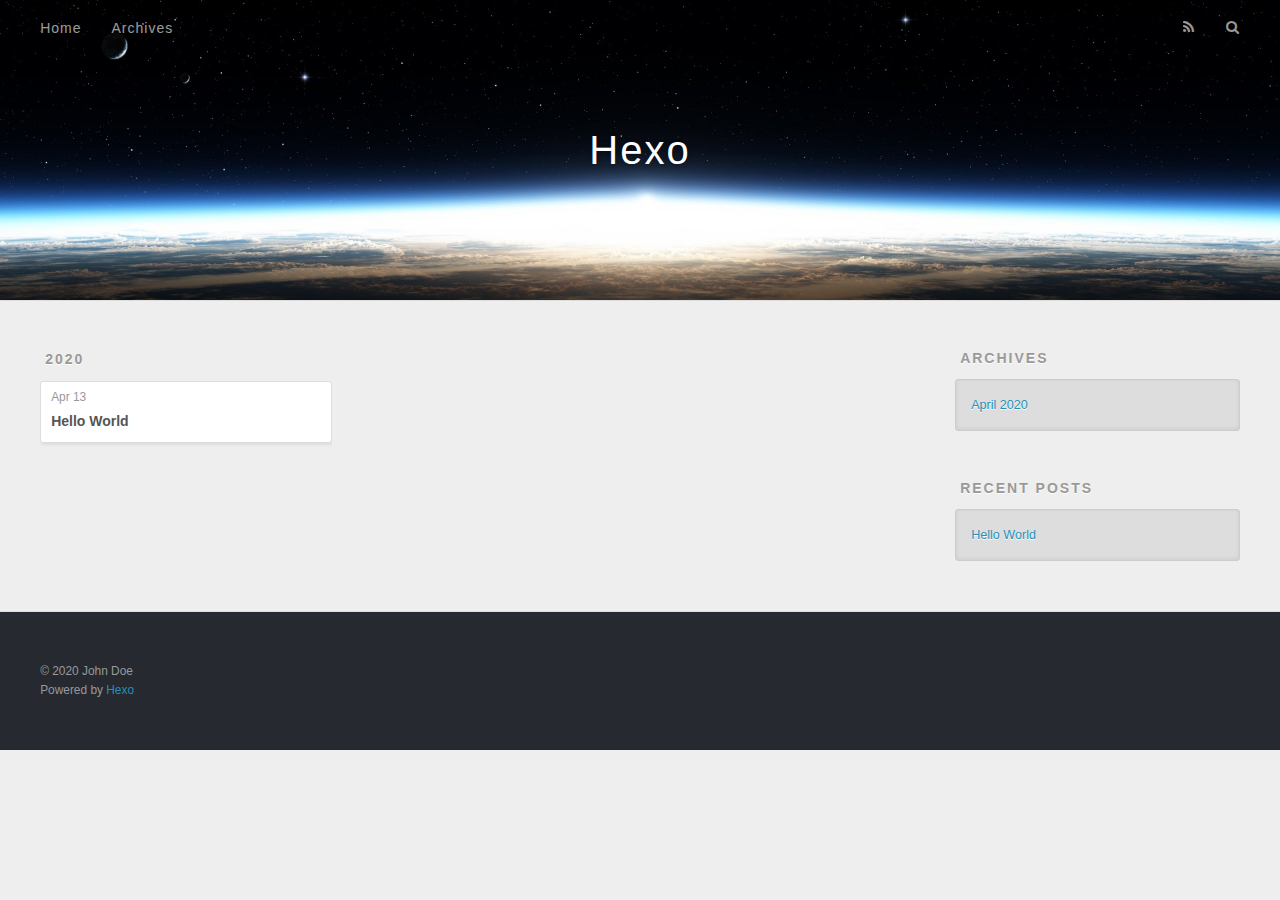
==== archives/2020/index.html @ 4d11ffd5 "Site updated: 2020-04-13 09:52:58" ====
<!DOCTYPE html>
<html>
<head>
  <meta charset="utf-8">
  

  
  <title>Archives: 2020 | Hexo</title>
  <meta name="viewport" content="width=device-width, initial-scale=1, maximum-scale=1">
  <meta property="og:type" content="website">
<meta property="og:title" content="Hexo">
<meta property="og:url" content="http://yoursite.com/archives/2020/index.html">
<meta property="og:site_name" content="Hexo">
<meta property="og:locale" content="en_US">
<meta property="article:author" content="John Doe">
<meta name="twitter:card" content="summary">
  
    <link rel="alternate" href="/atom.xml" title="Hexo" type="application/atom+xml">
  
  
    <link rel="icon" href="/favicon.png">
  
  
    <link href="//fonts.googleapis.com/css?family=Source+Code+Pro" rel="stylesheet" type="text/css">
  
  
<link rel="stylesheet" href="/css/style.css">

<meta name="generator" content="Hexo 4.2.0"></head>

<body>
  <div id="container">
    <div id="wrap">
      <header id="header">
  <div id="banner"></div>
  <div id="header-outer" class="outer">
    <div id="header-title" class="inner">
      <h1 id="logo-wrap">
        <a href="/" id="logo">Hexo</a>
      </h1>
      
    </div>
    <div id="header-inner" class="inner">
      <nav id="main-nav">
        <a id="main-nav-toggle" class="nav-icon"></a>
        
          <a class="main-nav-link" href="/">Home</a>
        
          <a class="main-nav-link" href="/archives">Archives</a>
        
      </nav>
      <nav id="sub-nav">
        
          <a id="nav-rss-link" class="nav-icon" href="/atom.xml" title="RSS Feed"></a>
        
        <a id="nav-search-btn" class="nav-icon" title="Search"></a>
      </nav>
      <div id="search-form-wrap">
        <form action="//google.com/search" method="get" accept-charset="UTF-8" class="search-form"><input type="search" name="q" class="search-form-input" placeholder="Search"><button type="submit" class="search-form-submit">&#xF002;</button><input type="hidden" name="sitesearch" value="http://yoursite.com"></form>
      </div>
    </div>
  </div>
</header>
      <div class="outer">
        <section id="main">
  
  
    
    
      
      
      <section class="archives-wrap">
        <div class="archive-year-wrap">
          <a href="/archives/2020" class="archive-year">2020</a>
        </div>
        <div class="archives">
    
    <article class="archive-article archive-type-post">
  <div class="archive-article-inner">
    <header class="archive-article-header">
      <a href="/2020/04/13/hello-world/" class="archive-article-date">
  <time datetime="2020-04-13T01:38:22.781Z" itemprop="datePublished">Apr 13</time>
</a>
      
  
    <h1 itemprop="name">
      <a class="archive-article-title" href="/2020/04/13/hello-world/">Hello World</a>
    </h1>
  

    </header>
  </div>
</article>
  
  
    </div></section>
  


</section>
        
          <aside id="sidebar">
  
    

  
    

  
    
  
    
  <div class="widget-wrap">
    <h3 class="widget-title">Archives</h3>
    <div class="widget">
      <ul class="archive-list"><li class="archive-list-item"><a class="archive-list-link" href="/archives/2020/04/">April 2020</a></li></ul>
    </div>
  </div>


  
    
  <div class="widget-wrap">
    <h3 class="widget-title">Recent Posts</h3>
    <div class="widget">
      <ul>
        
          <li>
            <a href="/2020/04/13/hello-world/">Hello World</a>
          </li>
        
      </ul>
    </div>
  </div>

  
</aside>
        
      </div>
      <footer id="footer">
  
  <div class="outer">
    <div id="footer-info" class="inner">
      &copy; 2020 John Doe<br>
      Powered by <a href="http://hexo.io/" target="_blank">Hexo</a>
    </div>
  </div>
</footer>
    </div>
    <nav id="mobile-nav">
  
    <a href="/" class="mobile-nav-link">Home</a>
  
    <a href="/archives" class="mobile-nav-link">Archives</a>
  
</nav>
    

<script src="//ajax.googleapis.com/ajax/libs/jquery/2.0.3/jquery.min.js"></script>


  
<link rel="stylesheet" href="/fancybox/jquery.fancybox.css">

  
<script src="/fancybox/jquery.fancybox.pack.js"></script>




<script src="/js/script.js"></script>




  </div>
</body>
</html>
---- css/style.css ----
body {
  width: 100%;
}
body:before,
body:after {
  content: "";
  display: table;
}
body:after {
  clear: both;
}
html,
body,
div,
span,
applet,
object,
iframe,
h1,
h2,
h3,
h4,
h5,
h6,
p,
blockquote,
pre,
a,
abbr,
acronym,
address,
big,
cite,
code,
del,
dfn,
em,
img,
ins,
kbd,
q,
s,
samp,
small,
strike,
strong,
sub,
sup,
tt,
var,
dl,
dt,
dd,
ol,
ul,
li,
fieldset,
form,
label,
legend,
table,
caption,
tbody,
tfoot,
thead,
tr,
th,
td {
  margin: 0;
  padding: 0;
  border: 0;
  outline: 0;
  font-weight: inherit;
  font-style: inherit;
  font-family: inherit;
  font-size: 100%;
  vertical-align: baseline;
}
body {
  line-height: 1;
  color: #000;
  background: #fff;
}
ol,
ul {
  list-style: none;
}
table {
  border-collapse: separate;
  border-spacing: 0;
  vertical-align: middle;
}
caption,
th,
td {
  text-align: left;
  font-weight: normal;
  vertical-align: middle;
}
a img {
  border: none;
}
input,
button {
  margin: 0;
  padding: 0;
}
input::-moz-focus-inner,
button::-moz-focus-inner {
  border: 0;
  padding: 0;
}
@font-face {
  font-family: FontAwesome;
  font-style: normal;
  font-weight: normal;
  src: url("fonts/fontawesome-webfont.eot?v=#4.0.3");
  src: url("fonts/fontawesome-webfont.eot?#iefix&v=#4.0.3") format("embedded-opentype"), url("fonts/fontawesome-webfont.woff?v=#4.0.3") format("woff"), url("fonts/fontawesome-webfont.ttf?v=#4.0.3") format("truetype"), url("fonts/fontawesome-webfont.svg#fontawesomeregular?v=#4.0.3") format("svg");
}
html,
body,
#container {
  height: 100%;
}
body {
  background: #eee;
  font: 14px -apple-system, BlinkMacSystemFont, "Segoe UI", "Roboto", "Oxygen", "Ubuntu", "Cantarell", "Fira Sans", "Droid Sans", "Helvetica Neue", sans-serif;
  -webkit-text-size-adjust: 100%;
}
.outer {
  max-width: 1220px;
  margin: 0 auto;
  padding: 0 20px;
}
.outer:before,
.outer:after {
  content: "";
  display: table;
}
.outer:after {
  clear: both;
}
.inner {
  display: inline;
  float: left;
  width: 98.33333333333333%;
  margin: 0 0.833333333333333%;
}
.left,
.alignleft {
  float: left;
}
.right,
.alignright {
  float: right;
}
.clear {
  clear: both;
}
#container {
  position: relative;
}
.mobile-nav-on {
  overflow: hidden;
}
#wrap {
  height: 100%;
  width: 100%;
  position: absolute;
  top: 0;
  left: 0;
  -webkit-transition: 0.2s ease-out;
  -moz-transition: 0.2s ease-out;
  -ms-transition: 0.2s ease-out;
  transition: 0.2s ease-out;
  z-index: 1;
  background: #eee;
}
.mobile-nav-on #wrap {
  left: 280px;
}
@media screen and (min-width: 768px) {
  #main {
    display: inline;
    float: left;
    width: 73.33333333333333%;
    margin: 0 0.833333333333333%;
  }
}
.article-date,
.article-category-link,
.archive-year,
.widget-title {
  text-decoration: none;
  text-transform: uppercase;
  letter-spacing: 2px;
  color: #999;
  margin-bottom: 1em;
  margin-left: 5px;
  line-height: 1em;
  text-shadow: 0 1px #fff;
  font-weight: bold;
}
.article-inner,
.archive-article-inner {
  background: #fff;
  -webkit-box-shadow: 1px 2px 3px #ddd;
  box-shadow: 1px 2px 3px #ddd;
  border: 1px solid #ddd;
  border-radius: 3px;
}
.article-entry h1,
.widget h1 {
  font-size: 2em;
}
.article-entry h2,
.widget h2 {
  font-size: 1.5em;
}
.article-entry h3,
.widget h3 {
  font-size: 1.3em;
}
.article-entry h4,
.widget h4 {
  font-size: 1.2em;
}
.article-entry h5,
.widget h5 {
  font-size: 1em;
}
.article-entry h6,
.widget h6 {
  font-size: 1em;
  color: #999;
}
.article-entry hr,
.widget hr {
  border: 1px dashed #ddd;
}
.article-entry strong,
.widget strong {
  font-weight: bold;
}
.article-entry em,
.widget em,
.article-entry cite,
.widget cite {
  font-style: italic;
}
.article-entry sup,
.widget sup,
.article-entry sub,
.widget sub {
  font-size: 0.75em;
  line-height: 0;
  position: relative;
  vertical-align: baseline;
}
.article-entry sup,
.widget sup {
  top: -0.5em;
}
.article-entry sub,
.widget sub {
  bottom: -0.2em;
}
.article-entry small,
.widget small {
  font-size: 0.85em;
}
.article-entry acronym,
.widget acronym,
.article-entry abbr,
.widget abbr {
  border-bottom: 1px dotted;
}
.article-entry ul,
.widget ul,
.article-entry ol,
.widget ol,
.article-entry dl,
.widget dl {
  margin: 0 20px;
  line-height: 1.6em;
}
.article-entry ul ul,
.widget ul ul,
.article-entry ol ul,
.widget ol ul,
.article-entry ul ol,
.widget ul ol,
.article-entry ol ol,
.widget ol ol {
  margin-top: 0;
  margin-bottom: 0;
}
.article-entry ul,
.widget ul {
  list-style: disc;
}
.article-entry ol,
.widget ol {
  list-style: decimal;
}
.article-entry dt,
.widget dt {
  font-weight: bold;
}
#header {
  height: 300px;
  position: relative;
  border-bottom: 1px solid #ddd;
}
#header:before,
#header:after {
  content: "";
  position: absolute;
  left: 0;
  right: 0;
  height: 40px;
}
#header:before {
  top: 0;
  background: -webkit-linear-gradient(rgba(0,0,0,0.2), transparent);
  background: -moz-linear-gradient(rgba(0,0,0,0.2), transparent);
  background: -ms-linear-gradient(rgba(0,0,0,0.2), transparent);
  background: linear-gradient(rgba(0,0,0,0.2), transparent);
}
#header:after {
  bottom: 0;
  background: -webkit-linear-gradient(transparent, rgba(0,0,0,0.2));
  background: -moz-linear-gradient(transparent, rgba(0,0,0,0.2));
  background: -ms-linear-gradient(transparent, rgba(0,0,0,0.2));
  background: linear-gradient(transparent, rgba(0,0,0,0.2));
}
#header-outer {
  height: 100%;
  position: relative;
}
#header-inner {
  position: relative;
  overflow: hidden;
}
#banner {
  position: absolute;
  top: 0;
  left: 0;
  width: 100%;
  height: 100%;
  background: url("images/banner.jpg") center #000;
  -webkit-background-size: cover;
  -moz-background-size: cover;
  background-size: cover;
  z-index: -1;
}
#header-title {
  text-align: center;
  height: 40px;
  position: absolute;
  top: 50%;
  left: 0;
  margin-top: -20px;
}
#logo,
#subtitle {
  text-decoration: none;
  color: #fff;
  font-weight: 300;
  text-shadow: 0 1px 4px rgba(0,0,0,0.3);
}
#logo {
  font-size: 40px;
  line-height: 40px;
  letter-spacing: 2px;
}
#subtitle {
  font-size: 16px;
  line-height: 16px;
  letter-spacing: 1px;
}
#subtitle-wrap {
  margin-top: 16px;
}
#main-nav {
  float: left;
  margin-left: -15px;
}
.nav-icon,
.main-nav-link {
  float: left;
  color: #fff;
  opacity: 0.6;
  text-decoration: none;
  text-shadow: 0 1px rgba(0,0,0,0.2);
  -webkit-transition: opacity 0.2s;
  -moz-transition: opacity 0.2s;
  -ms-transition: opacity 0.2s;
  transition: opacity 0.2s;
  display: block;
  padding: 20px 15px;
}
.nav-icon:hover,
.main-nav-link:hover {
  opacity: 1;
}
.nav-icon {
  font-family: FontAwesome;
  text-align: center;
  font-size: 14px;
  width: 14px;
  height: 14px;
  padding: 20px 15px;
  position: relative;
  cursor: pointer;
}
.main-nav-link {
  font-weight: 300;
  letter-spacing: 1px;
}
@media screen and (max-width: 479px) {
  .main-nav-link {
    display: none;
  }
}
#main-nav-toggle {
  display: none;
}
#main-nav-toggle:before {
  content: "\f0c9";
}
@media screen and (max-width: 479px) {
  #main-nav-toggle {
    display: block;
  }
}
#sub-nav {
  float: right;
  margin-right: -15px;
}
#nav-rss-link:before {
  content: "\f09e";
}
#nav-search-btn:before {
  content: "\f002";
}
#search-form-wrap {
  position: absolute;
  top: 15px;
  width: 150px;
  height: 30px;
  right: -150px;
  opacity: 0;
  -webkit-transition: 0.2s ease-out;
  -moz-transition: 0.2s ease-out;
  -ms-transition: 0.2s ease-out;
  transition: 0.2s ease-out;
}
#search-form-wrap.on {
  opacity: 1;
  right: 0;
}
@media screen and (max-width: 479px) {
  #search-form-wrap {
    width: 100%;
    right: -100%;
  }
}
.search-form {
  position: absolute;
  top: 0;
  left: 0;
  right: 0;
  background: #fff;
  padding: 5px 15px;
  border-radius: 15px;
  -webkit-box-shadow: 0 0 10px rgba(0,0,0,0.3);
  box-shadow: 0 0 10px rgba(0,0,0,0.3);
}
.search-form-input {
  border: none;
  background: none;
  color: #555;
  width: 100%;
  font: 13px -apple-system, BlinkMacSystemFont, "Segoe UI", "Roboto", "Oxygen", "Ubuntu", "Cantarell", "Fira Sans", "Droid Sans", "Helvetica Neue", sans-serif;
  outline: none;
}
.search-form-input::-webkit-search-results-decoration,
.search-form-input::-webkit-search-cancel-button {
  -webkit-appearance: none;
}
.search-form-submit {
  position: absolute;
  top: 50%;
  right: 10px;
  margin-top: -7px;
  font: 13px FontAwesome;
  border: none;
  background: none;
  color: #bbb;
  cursor: pointer;
}
.search-form-submit:hover,
.search-form-submit:focus {
  color: #777;
}
.article {
  margin: 50px 0;
}
.article-inner {
  overflow: hidden;
}
.article-meta:before,
.article-meta:after {
  content: "";
  display: table;
}
.article-meta:after {
  clear: both;
}
.article-date {
  float: left;
}
.article-category {
  float: left;
  line-height: 1em;
  color: #ccc;
  text-shadow: 0 1px #fff;
  margin-left: 8px;
}
.article-category:before {
  content: "\2022";
}
.article-category-link {
  margin: 0 12px 1em;
}
.article-header {
  padding: 20px 20px 0;
}
.article-title {
  text-decoration: none;
  font-size: 2em;
  font-weight: bold;
  color: #555;
  line-height: 1.1em;
  -webkit-transition: color 0.2s;
  -moz-transition: color 0.2s;
  -ms-transition: color 0.2s;
  transition: color 0.2s;
}
a.article-title:hover {
  color: #258fb8;
}
.article-entry {
  color: #555;
  padding: 0 20px;
}
.article-entry:before,
.article-entry:after {
  content: "";
  display: table;
}
.article-entry:after {
  clear: both;
}
.article-entry p,
.article-entry table {
  line-height: 1.6em;
  margin: 1.6em 0;
}
.article-entry h1,
.article-entry h2,
.article-entry h3,
.article-entry h4,
.article-entry h5,
.article-entry h6 {
  font-weight: bold;
}
.article-entry h1,
.article-entry h2,
.article-entry h3,
.article-entry h4,
.article-entry h5,
.article-entry h6 {
  line-height: 1.1em;
  margin: 1.1em 0;
}
.article-entry a {
  color: #258fb8;
  text-decoration: none;
}
.article-entry a:hover {
  text-decoration: underline;
}
.article-entry ul,
.article-entry ol,
.article-entry dl {
  margin-top: 1.6em;
  margin-bottom: 1.6em;
}
.article-entry img,
.article-entry video {
  max-width: 100%;
  height: auto;
  display: block;
  margin: auto;
}
.article-entry iframe {
  border: none;
}
.article-entry table {
  width: 100%;
  border-collapse: collapse;
  border-spacing: 0;
}
.article-entry th {
  font-weight: bold;
  border-bottom: 3px solid #ddd;
  padding-bottom: 0.5em;
}
.article-entry td {
  border-bottom: 1px solid #ddd;
  padding: 10px 0;
}
.article-entry blockquote {
  font-family: Georgia, "Times New Roman", serif;
  font-size: 1.4em;
  margin: 1.6em 20px;
  text-align: center;
}
.article-entry blockquote footer {
  font-size: 14px;
  margin: 1.6em 0;
  font-family: -apple-system, BlinkMacSystemFont, "Segoe UI", "Roboto", "Oxygen", "Ubuntu", "Cantarell", "Fira Sans", "Droid Sans", "Helvetica Neue", sans-serif;
}
.article-entry blockquote footer cite:before {
  content: "—";
  padding: 0 0.5em;
}
.article-entry .pullquote {
  text-align: left;
  width: 45%;
  margin: 0;
}
.article-entry .pullquote.left {
  margin-left: 0.5em;
  margin-right: 1em;
}
.article-entry .pullquote.right {
  margin-right: 0.5em;
  margin-left: 1em;
}
.article-entry .caption {
  color: #999;
  display: block;
  font-size: 0.9em;
  margin-top: 0.5em;
  position: relative;
  text-align: center;
}
.article-entry .video-container {
  position: relative;
  padding-top: 56.25%;
  height: 0;
  overflow: hidden;
}
.article-entry .video-container iframe,
.article-entry .video-container object,
.article-entry .video-container embed {
  position: absolute;
  top: 0;
  left: 0;
  width: 100%;
  height: 100%;
  margin-top: 0;
}
.article-more-link a {
  display: inline-block;
  line-height: 1em;
  padding: 6px 15px;
  border-radius: 15px;
  background: #eee;
  color: #999;
  text-shadow: 0 1px #fff;
  text-decoration: none;
}
.article-more-link a:hover {
  background: #258fb8;
  color: #fff;
  text-decoration: none;
  text-shadow: 0 1px #1e7293;
}
.article-footer {
  font-size: 0.85em;
  line-height: 1.6em;
  border-top: 1px solid #ddd;
  padding-top: 1.6em;
  margin: 0 20px 20px;
}
.article-footer:before,
.article-footer:after {
  content: "";
  display: table;
}
.article-footer:after {
  clear: both;
}
.article-footer a {
  color: #999;
  text-decoration: none;
}
.article-footer a:hover {
  color: #555;
}
.article-tag-list-item {
  float: left;
  margin-right: 10px;
}
.article-tag-list-link:before {
  content: "#";
}
.article-comment-link {
  float: right;
}
.article-comment-link:before {
  content: "\f075";
  font-family: FontAwesome;
  padding-right: 8px;
}
.article-share-link {
  cursor: pointer;
  float: right;
  margin-left: 20px;
}
.article-share-link:before {
  content: "\f064";
  font-family: FontAwesome;
  padding-right: 6px;
}
#article-nav {
  position: relative;
}
#article-nav:before,
#article-nav:after {
  content: "";
  display: table;
}
#article-nav:after {
  clear: both;
}
@media screen and (min-width: 768px) {
  #article-nav {
    margin: 50px 0;
  }
  #article-nav:before {
    width: 8px;
    height: 8px;
    position: absolute;
    top: 50%;
    left: 50%;
    margin-top: -4px;
    margin-left: -4px;
    content: "";
    border-radius: 50%;
    background: #ddd;
    -webkit-box-shadow: 0 1px 2px #fff;
    box-shadow: 0 1px 2px #fff;
  }
}
.article-nav-link-wrap {
  text-decoration: none;
  text-shadow: 0 1px #fff;
  color: #999;
  -webkit-box-sizing: border-box;
  -moz-box-sizing: border-box;
  box-sizing: border-box;
  margin-top: 50px;
  text-align: center;
  display: block;
}
.article-nav-link-wrap:hover {
  color: #555;
}
@media screen and (min-width: 768px) {
  .article-nav-link-wrap {
    width: 50%;
    margin-top: 0;
  }
}
@media screen and (min-width: 768px) {
  #article-nav-newer {
    float: left;
    text-align: right;
    padding-right: 20px;
  }
}
@media screen and (min-width: 768px) {
  #article-nav-older {
    float: right;
    text-align: left;
    padding-left: 20px;
  }
}
.article-nav-caption {
  text-transform: uppercase;
  letter-spacing: 2px;
  color: #ddd;
  line-height: 1em;
  font-weight: bold;
}
#article-nav-newer .article-nav-caption {
  margin-right: -2px;
}
.article-nav-title {
  font-size: 0.85em;
  line-height: 1.6em;
  margin-top: 0.5em;
}
.article-share-box {
  position: absolute;
  display: none;
  background: #fff;
  -webkit-box-shadow: 1px 2px 10px rgba(0,0,0,0.2);
  box-shadow: 1px 2px 10px rgba(0,0,0,0.2);
  border-radius: 3px;
  margin-left: -145px;
  overflow: hidden;
  z-index: 1;
}
.article-share-box.on {
  display: block;
}
.article-share-input {
  width: 100%;
  background: none;
  -webkit-box-sizing: border-box;
  -moz-box-sizing: border-box;
  box-sizing: border-box;
  font: 14px -apple-system, BlinkMacSystemFont, "Segoe UI", "Roboto", "Oxygen", "Ubuntu", "Cantarell", "Fira Sans", "Droid Sans", "Helvetica Neue", sans-serif;
  padding: 0 15px;
  color: #555;
  outline: none;
  border: 1px solid #ddd;
  border-radius: 3px 3px 0 0;
  height: 36px;
  line-height: 36px;
}
.article-share-links {
  background: #eee;
}
.article-share-links:before,
.article-share-links:after {
  content: "";
  display: table;
}
.article-share-links:after {
  clear: both;
}
.article-share-twitter,
.article-share-facebook,
.article-share-pinterest,
.article-share-google {
  width: 50px;
  height: 36px;
  display: block;
  float: left;
  position: relative;
  color: #999;
  text-shadow: 0 1px #fff;
}
.article-share-twitter:before,
.article-share-facebook:before,
.article-share-pinterest:before,
.article-share-google:before {
  font-size: 20px;
  font-family: FontAwesome;
  width: 20px;
  height: 20px;
  position: absolute;
  top: 50%;
  left: 50%;
  margin-top: -10px;
  margin-left: -10px;
  text-align: center;
}
.article-share-twitter:hover,
.article-share-facebook:hover,
.article-share-pinterest:hover,
.article-share-google:hover {
  color: #fff;
}
.article-share-twitter:before {
  content: "\f099";
}
.article-share-twitter:hover {
  background: #00aced;
  text-shadow: 0 1px #008abe;
}
.article-share-facebook:before {
  content: "\f09a";
}
.article-share-facebook:hover {
  background: #3b5998;
  text-shadow: 0 1px #2f477a;
}
.article-share-pinterest:before {
  content: "\f0d2";
}
.article-share-pinterest:hover {
  background: #cb2027;
  text-shadow: 0 1px #a21a1f;
}
.article-share-google:before {
  content: "\f0d5";
}
.article-share-google:hover {
  background: #dd4b39;
  text-shadow: 0 1px #be3221;
}
.article-gallery {
  background: #000;
  position: relative;
}
.article-gallery-photos {
  position: relative;
  overflow: hidden;
}
.article-gallery-img {
  display: none;
  max-width: 100%;
}
.article-gallery-img:first-child {
  display: block;
}
.article-gallery-img.loaded {
  position: absolute;
  display: block;
}
.article-gallery-img img {
  display: block;
  max-width: 100%;
  margin: 0 auto;
}
#comments {
  background: #fff;
  -webkit-box-shadow: 1px 2px 3px #ddd;
  box-shadow: 1px 2px 3px #ddd;
  padding: 20px;
  border: 1px solid #ddd;
  border-radius: 3px;
  margin: 50px 0;
}
#comments a {
  color: #258fb8;
}
.archives-wrap {
  margin: 50px 0;
}
.archives:before,
.archives:after {
  content: "";
  display: table;
}
.archives:after {
  clear: both;
}
.archive-year-wrap {
  margin-bottom: 1em;
}
.archives {
  -webkit-column-gap: 10px;
  -moz-column-gap: 10px;
  column-gap: 10px;
}
@media screen and (min-width: 480px) and (max-width: 767px) {
  .archives {
    -webkit-column-count: 2;
    -moz-column-count: 2;
    column-count: 2;
  }
}
@media screen and (min-width: 768px) {
  .archives {
    -webkit-column-count: 3;
    -moz-column-count: 3;
    column-count: 3;
  }
}
.archive-article {
  -webkit-column-break-inside: avoid;
  page-break-inside: avoid;
  overflow: hidden;
  break-inside: avoid-column;
}
.archive-article-inner {
  padding: 10px;
  margin-bottom: 15px;
}
.archive-article-title {
  text-decoration: none;
  font-weight: bold;
  color: #555;
  -webkit-transition: color 0.2s;
  -moz-transition: color 0.2s;
  -ms-transition: color 0.2s;
  transition: color 0.2s;
  line-height: 1.6em;
}
.archive-article-title:hover {
  color: #258fb8;
}
.archive-article-footer {
  margin-top: 1em;
}
.archive-article-date {
  color: #999;
  text-decoration: none;
  font-size: 0.85em;
  line-height: 1em;
  margin-bottom: 0.5em;
  display: block;
}
#page-nav {
  margin: 50px auto;
  background: #fff;
  -webkit-box-shadow: 1px 2px 3px #ddd;
  box-shadow: 1px 2px 3px #ddd;
  border: 1px solid #ddd;
  border-radius: 3px;
  text-align: center;
  color: #999;
  overflow: hidden;
}
#page-nav:before,
#page-nav:after {
  content: "";
  display: table;
}
#page-nav:after {
  clear: both;
}
#page-nav a,
#page-nav span {
  padding: 10px 20px;
  line-height: 1;
  height: 2ex;
}
#page-nav a {
  color: #999;
  text-decoration: none;
}
#page-nav a:hover {
  background: #999;
  color: #fff;
}
#page-nav .prev {
  float: left;
}
#page-nav .next {
  float: right;
}
#page-nav .page-number {
  display: inline-block;
}
@media screen and (max-width: 479px) {
  #page-nav .page-number {
    display: none;
  }
}
#page-nav .current {
  color: #555;
  font-weight: bold;
}
#page-nav .space {
  color: #ddd;
}
#footer {
  background: #262a30;
  padding: 50px 0;
  border-top: 1px solid #ddd;
  color: #999;
}
#footer a {
  color: #258fb8;
  text-decoration: none;
}
#footer a:hover {
  text-decoration: underline;
}
#footer-info {
  line-height: 1.6em;
  font-size: 0.85em;
}
.article-entry pre,
.article-entry .highlight {
  background: #2d2d2d;
  margin: 0 -20px;
  padding: 15px 20px;
  border-style: solid;
  border-color: #ddd;
  border-width: 1px 0;
  overflow: auto;
  color: #ccc;
  line-height: 22.400000000000002px;
}
.article-entry .highlight .gutter pre,
.article-entry .gist .gist-file .gist-data .line-numbers {
  color: #666;
  font-size: 0.85em;
}
.article-entry pre,
.article-entry code {
  font-family: "Source Code Pro", Consolas, Monaco, Menlo, Consolas, monospace;
}
.article-entry code {
  background: #eee;
  text-shadow: 0 1px #fff;
  padding: 0 0.3em;
}
.article-entry pre code {
  background: none;
  text-shadow: none;
  padding: 0;
}
.article-entry .highlight pre {
  border: none;
  margin: 0;
  padding: 0;
}
.article-entry .highlight table {
  margin: 0;
  width: auto;
}
.article-entry .highlight td {
  border: none;
  padding: 0;
}
.article-entry .highlight figcaption {
  font-size: 0.85em;
  color: #999;
  line-height: 1em;
  margin-bottom: 1em;
}
.article-entry .highlight figcaption:before,
.article-entry .highlight figcaption:after {
  content: "";
  display: table;
}
.article-entry .highlight figcaption:after {
  clear: both;
}
.article-entry .highlight figcaption a {
  float: right;
}
.article-entry .highlight .gutter pre {
  text-align: right;
  padding-right: 20px;
}
.article-entry .highlight .line {
  height: 22.400000000000002px;
}
.article-entry .highlight .line.marked {
  background: #515151;
}
.article-entry .gist {
  margin: 0 -20px;
  border-style: solid;
  border-color: #ddd;
  border-width: 1px 0;
  background: #2d2d2d;
  padding: 15px 20px 15px 0;
}
.article-entry .gist .gist-file {
  border: none;
  font-family: "Source Code Pro", Consolas, Monaco, Menlo, Consolas, monospace;
  margin: 0;
}
.article-entry .gist .gist-file .gist-data {
  background: none;
  border: none;
}
.article-entry .gist .gist-file .gist-data .line-numbers {
  background: none;
  border: none;
  padding: 0 20px 0 0;
}
.article-entry .gist .gist-file .gist-data .line-data {
  padding: 0 !important;
}
.article-entry .gist .gist-file .highlight {
  margin: 0;
  padding: 0;
  border: none;
}
.article-entry .gist .gist-file .gist-meta {
  background: #2d2d2d;
  color: #999;
  font: 0.85em -apple-system, BlinkMacSystemFont, "Segoe UI", "Roboto", "Oxygen", "Ubuntu", "Cantarell", "Fira Sans", "Droid Sans", "Helvetica Neue", sans-serif;
  text-shadow: 0 0;
  padding: 0;
  margin-top: 1em;
  margin-left: 20px;
}
.article-entry .gist .gist-file .gist-meta a {
  color: #258fb8;
  font-weight: normal;
}
.article-entry .gist .gist-file .gist-meta a:hover {
  text-decoration: underline;
}
pre .comment,
pre .title {
  color: #999;
}
pre .variable,
pre .attribute,
pre .tag,
pre .regexp,
pre .ruby .constant,
pre .xml .tag .title,
pre .xml .pi,
pre .xml .doctype,
pre .html .doctype,
pre .css .id,
pre .css .class,
pre .css .pseudo {
  color: #f2777a;
}
pre .number,
pre .preprocessor,
pre .built_in,
pre .literal,
pre .params,
pre .constant {
  color: #f99157;
}
pre .class,
pre .ruby .class .title,
pre .css .rules .attribute {
  color: #9c9;
}
pre .string,
pre .value,
pre .inheritance,
pre .header,
pre .ruby .symbol,
pre .xml .cdata {
  color: #9c9;
}
pre .css .hexcolor {
  color: #6cc;
}
pre .function,
pre .python .decorator,
pre .python .title,
pre .ruby .function .title,
pre .ruby .title .keyword,
pre .perl .sub,
pre .javascript .title,
pre .coffeescript .title {
  color: #69c;
}
pre .keyword,
pre .javascript .function {
  color: #c9c;
}
@media screen and (max-width: 479px) {
  #mobile-nav {
    position: absolute;
    top: 0;
    left: 0;
    width: 280px;
    height: 100%;
    background: #191919;
    border-right: 1px solid #fff;
  }
}
@media screen and (max-width: 479px) {
  .mobile-nav-link {
    display: block;
    color: #999;
    text-decoration: none;
    padding: 15px 20px;
    font-weight: bold;
  }
  .mobile-nav-link:hover {
    color: #fff;
  }
}
@media screen and (min-width: 768px) {
  #sidebar {
    display: inline;
    float: left;
    width: 23.333333333333332%;
    margin: 0 0.833333333333333%;
  }
}
.widget-wrap {
  margin: 50px 0;
}
.widget {
  color: #777;
  text-shadow: 0 1px #fff;
  background: #ddd;
  -webkit-box-shadow: 0 -1px 4px #ccc inset;
  box-shadow: 0 -1px 4px #ccc inset;
  border: 1px solid #ccc;
  padding: 15px;
  border-radius: 3px;
}
.widget a {
  color: #258fb8;
  text-decoration: none;
}
.widget a:hover {
  text-decoration: underline;
}
.widget ul ul,
.widget ol ul,
.widget dl ul,
.widget ul ol,
.widget ol ol,
.widget dl ol,
.widget ul dl,
.widget ol dl,
.widget dl dl {
  margin-left: 15px;
  list-style: disc;
}
.widget {
  line-height: 1.6em;
  word-wrap: break-word;
  font-size: 0.9em;
}
.widget ul,
.widget ol {
  list-style: none;
  margin: 0;
}
.widget ul ul,
.widget ol ul,
.widget ul ol,
.widget ol ol {
  margin: 0 20px;
}
.widget ul ul,
.widget ol ul {
  list-style: disc;
}
.widget ul ol,
.widget ol ol {
  list-style: decimal;
}
.category-list-count,
.tag-list-count,
.archive-list-count {
  padding-left: 5px;
  color: #999;
  font-size: 0.85em;
}
.category-list-count:before,
.tag-list-count:before,
.archive-list-count:before {
  content: "(";
}
.category-list-count:after,
.tag-list-count:after,
.archive-list-count:after {
  content: ")";
}
.tagcloud a {
  margin-right: 5px;
  display: inline-block;
}
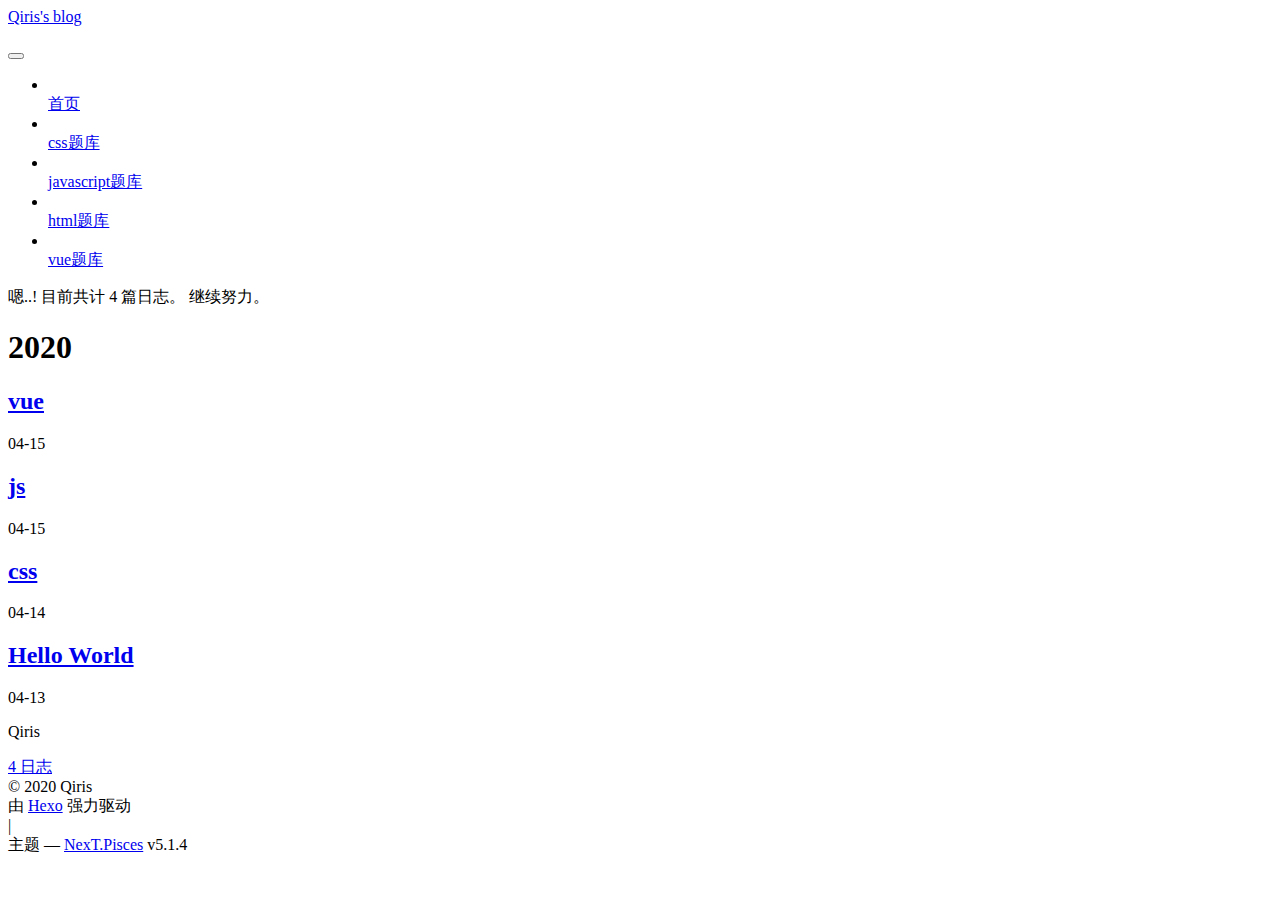
==== commit 59accbc5: "Site updated: 2020-04-16 14:58:02" ====
--- a/archives/2020/index.html
+++ b/archives/2020/index.html
@@ -1,178 +1,698 @@
 <!DOCTYPE html>
-<html>
+
+
+
+  
+
+
+<html class="theme-next pisces use-motion" lang="zh-Hans">
 <head>
-  <meta charset="utf-8">
-  
-
-  
-  <title>Archives: 2020 | Hexo</title>
-  <meta name="viewport" content="width=device-width, initial-scale=1, maximum-scale=1">
-  <meta property="og:type" content="website">
-<meta property="og:title" content="Hexo">
+  <meta charset="UTF-8"/>
+<meta http-equiv="X-UA-Compatible" content="IE=edge" />
+<meta name="viewport" content="width=device-width, initial-scale=1, maximum-scale=1"/>
+<meta name="theme-color" content="#222">
+
+
+
+
+
+
+
+
+
+<meta http-equiv="Cache-Control" content="no-transform" />
+<meta http-equiv="Cache-Control" content="no-siteapp" />
+
+
+
+
+
+
+
+
+
+
+
+
+
+
+
+
+  
+  
+  <link href="/qlPersonalBlog.github.io/lib/fancybox/source/jquery.fancybox.css?v=2.1.5" rel="stylesheet" type="text/css" />
+
+
+
+
+
+
+
+<link href="/qlPersonalBlog.github.io/lib/font-awesome/css/font-awesome.min.css?v=4.6.2" rel="stylesheet" type="text/css" />
+
+<link href="/qlPersonalBlog.github.io/css/main.css?v=5.1.4" rel="stylesheet" type="text/css" />
+
+
+  <link rel="apple-touch-icon" sizes="180x180" href="/qlPersonalBlog.github.io/images/apple-touch-icon-next.png?v=5.1.4">
+
+
+  <link rel="icon" type="image/png" sizes="32x32" href="/qlPersonalBlog.github.io/images/favicon-32x32-next.png?v=5.1.4">
+
+
+  <link rel="icon" type="image/png" sizes="16x16" href="/qlPersonalBlog.github.io/images/favicon-16x16-next.png?v=5.1.4">
+
+
+  <link rel="mask-icon" href="/qlPersonalBlog.github.io/images/logo.svg?v=5.1.4" color="#222">
+
+
+
+
+
+  <meta name="keywords" content="Hexo, NexT" />
+
+
+
+
+
+
+
+
+
+
+<meta property="og:type" content="website">
+<meta property="og:title" content="Qiris&#39;s blog">
 <meta property="og:url" content="http://yoursite.com/archives/2020/index.html">
-<meta property="og:site_name" content="Hexo">
-<meta property="og:locale" content="en_US">
-<meta property="article:author" content="John Doe">
+<meta property="og:site_name" content="Qiris&#39;s blog">
+<meta property="article:author" content="Qiris">
 <meta name="twitter:card" content="summary">
-  
-    <link rel="alternate" href="/atom.xml" title="Hexo" type="application/atom+xml">
-  
-  
-    <link rel="icon" href="/favicon.png">
-  
-  
-    <link href="//fonts.googleapis.com/css?family=Source+Code+Pro" rel="stylesheet" type="text/css">
-  
-  
-<link rel="stylesheet" href="/css/style.css">
+
+
+
+<script type="text/javascript" id="hexo.configurations">
+  var NexT = window.NexT || {};
+  var CONFIG = {
+    root: '/qlPersonalBlog.github.io/',
+    scheme: 'Pisces',
+    version: '5.1.4',
+    sidebar: {"position":"left","display":"post","offset":12,"b2t":false,"scrollpercent":false,"onmobile":false},
+    fancybox: true,
+    tabs: true,
+    motion: {"enable":true,"async":false,"transition":{"post_block":"fadeIn","post_header":"slideDownIn","post_body":"slideDownIn","coll_header":"slideLeftIn","sidebar":"slideUpIn"}},
+    duoshuo: {
+      userId: '0',
+      author: '博主'
+    },
+    algolia: {
+      applicationID: '',
+      apiKey: '',
+      indexName: '',
+      hits: {"per_page":10},
+      labels: {"input_placeholder":"Search for Posts","hits_empty":"We didn't find any results for the search: ${query}","hits_stats":"${hits} results found in ${time} ms"}
+    }
+  };
+</script>
+
+
+
+  <link rel="canonical" href="http://yoursite.com/archives/2020/"/>
+
+
+
+
+
+  <title>归档 | Qiris's blog</title>
+  
+
+
+
+
+
+
+
 
 <meta name="generator" content="Hexo 4.2.0"></head>
 
-<body>
-  <div id="container">
-    <div id="wrap">
-      <header id="header">
-  <div id="banner"></div>
-  <div id="header-outer" class="outer">
-    <div id="header-title" class="inner">
-      <h1 id="logo-wrap">
-        <a href="/" id="logo">Hexo</a>
-      </h1>
-      
+<body itemscope itemtype="http://schema.org/WebPage" lang="zh-Hans">
+
+  
+  
+    
+  
+
+  <div class="container sidebar-position-left page-archive">
+    <div class="headband"></div>
+
+    <header id="header" class="header" itemscope itemtype="http://schema.org/WPHeader">
+      <div class="header-inner"><div class="site-brand-wrapper">
+  <div class="site-meta ">
+    
+
+    <div class="custom-logo-site-title">
+      <a href="/qlPersonalBlog.github.io/"  class="brand" rel="start">
+        <span class="logo-line-before"><i></i></span>
+        <span class="site-title">Qiris's blog</span>
+        <span class="logo-line-after"><i></i></span>
+      </a>
     </div>
-    <div id="header-inner" class="inner">
-      <nav id="main-nav">
-        <a id="main-nav-toggle" class="nav-icon"></a>
-        
-          <a class="main-nav-link" href="/">Home</a>
-        
-          <a class="main-nav-link" href="/archives">Archives</a>
-        
-      </nav>
-      <nav id="sub-nav">
-        
-          <a id="nav-rss-link" class="nav-icon" href="/atom.xml" title="RSS Feed"></a>
-        
-        <a id="nav-search-btn" class="nav-icon" title="Search"></a>
-      </nav>
-      <div id="search-form-wrap">
-        <form action="//google.com/search" method="get" accept-charset="UTF-8" class="search-form"><input type="search" name="q" class="search-form-input" placeholder="Search"><button type="submit" class="search-form-submit">&#xF002;</button><input type="hidden" name="sitesearch" value="http://yoursite.com"></form>
+      
+        <p class="site-subtitle"></p>
+      
+  </div>
+
+  <div class="site-nav-toggle">
+    <button>
+      <span class="btn-bar"></span>
+      <span class="btn-bar"></span>
+      <span class="btn-bar"></span>
+    </button>
+  </div>
+</div>
+
+<nav class="site-nav">
+  
+
+  
+    <ul id="menu" class="menu">
+      
+        
+        <li class="menu-item menu-item-home">
+          <a href="/qlPersonalBlog.github.io/" rel="section">
+            
+              <i class="menu-item-icon fa fa-fw fa-home"></i> <br />
+            
+            首页
+          </a>
+        </li>
+      
+        
+        <li class="menu-item menu-item-csscaseinterview">
+          <a href="/qlPersonalBlog.github.io/css" rel="section">
+            
+              <i class="menu-item-icon fa fa-fw fa-css3"></i> <br />
+            
+            css题库
+          </a>
+        </li>
+      
+        
+        <li class="menu-item menu-item-jscaseinterview">
+          <a href="/qlPersonalBlog.github.io/js" rel="section">
+            
+              <i class="menu-item-icon fa fa-fw fa-instagram"></i> <br />
+            
+            javascript题库
+          </a>
+        </li>
+      
+        
+        <li class="menu-item menu-item-htmlcaseinterview">
+          <a href="/qlPersonalBlog.github.io/html" rel="section">
+            
+              <i class="menu-item-icon fa fa-fw fa-html5"></i> <br />
+            
+            html题库
+          </a>
+        </li>
+      
+        
+        <li class="menu-item menu-item-vuecaseinterview">
+          <a href="/qlPersonalBlog.github.io/vue" rel="section">
+            
+              <i class="menu-item-icon fa fa-fw fa-fire"></i> <br />
+            
+            vue题库
+          </a>
+        </li>
+      
+
+      
+    </ul>
+  
+
+  
+</nav>
+
+
+
+ </div>
+    </header>
+
+    <main id="main" class="main">
+      <div class="main-inner">
+        <div class="content-wrap">
+          <div id="content" class="content">
+            
+
+  
+  
+  
+  <div class="post-block archive">
+    <div id="posts" class="posts-collapse">
+      <span class="archive-move-on"></span>
+
+      <span class="archive-page-counter">
+        
+        
+        
+          
+        
+        嗯..! 目前共计 4 篇日志。 继续努力。
+      </span>
+
+      
+
+        
+        
+        
+
+        
+          
+          <div class="collection-title">
+            <h1 class="archive-year" id="archive-year-2020">2020</h1>
+          </div>
+        
+        
+
+        
+
+  <article class="post post-type-normal" itemscope itemtype="http://schema.org/Article">
+    <header class="post-header">
+
+      <h2 class="post-title">
+        
+            <a class="post-title-link" href="/qlPersonalBlog.github.io/2020/04/15/vue/" itemprop="url">
+              
+                <span itemprop="name">vue</span>
+              
+            </a>
+        
+      </h2>
+
+      <div class="post-meta">
+        <time class="post-time" itemprop="dateCreated"
+              datetime="2020-04-15T15:14:37+08:00"
+              content="2020-04-15" >
+          04-15
+        </time>
       </div>
+
+    </header>
+  </article>
+
+
+
+      
+
+        
+        
+        
+
+        
+        
+
+        
+
+  <article class="post post-type-normal" itemscope itemtype="http://schema.org/Article">
+    <header class="post-header">
+
+      <h2 class="post-title">
+        
+            <a class="post-title-link" href="/qlPersonalBlog.github.io/2020/04/15/js/" itemprop="url">
+              
+                <span itemprop="name">js</span>
+              
+            </a>
+        
+      </h2>
+
+      <div class="post-meta">
+        <time class="post-time" itemprop="dateCreated"
+              datetime="2020-04-15T15:07:20+08:00"
+              content="2020-04-15" >
+          04-15
+        </time>
+      </div>
+
+    </header>
+  </article>
+
+
+
+      
+
+        
+        
+        
+
+        
+        
+
+        
+
+  <article class="post post-type-normal" itemscope itemtype="http://schema.org/Article">
+    <header class="post-header">
+
+      <h2 class="post-title">
+        
+            <a class="post-title-link" href="/qlPersonalBlog.github.io/2020/04/14/css/" itemprop="url">
+              
+                <span itemprop="name">css</span>
+              
+            </a>
+        
+      </h2>
+
+      <div class="post-meta">
+        <time class="post-time" itemprop="dateCreated"
+              datetime="2020-04-14T16:25:30+08:00"
+              content="2020-04-14" >
+          04-14
+        </time>
+      </div>
+
+    </header>
+  </article>
+
+
+
+      
+
+        
+        
+        
+
+        
+        
+
+        
+
+  <article class="post post-type-normal" itemscope itemtype="http://schema.org/Article">
+    <header class="post-header">
+
+      <h2 class="post-title">
+        
+            <a class="post-title-link" href="/qlPersonalBlog.github.io/2020/04/13/hello-world/" itemprop="url">
+              
+                <span itemprop="name">Hello World</span>
+              
+            </a>
+        
+      </h2>
+
+      <div class="post-meta">
+        <time class="post-time" itemprop="dateCreated"
+              datetime="2020-04-13T09:38:22+08:00"
+              content="2020-04-13" >
+          04-13
+        </time>
+      </div>
+
+    </header>
+  </article>
+
+
+
+      
+
     </div>
   </div>
-</header>
-      <div class="outer">
-        <section id="main">
-  
-  
-    
-    
-      
-      
-      <section class="archives-wrap">
-        <div class="archive-year-wrap">
-          <a href="/archives/2020" class="archive-year">2020</a>
+  
+  
+  
+
+  
+
+
+
+          </div>
+          
+
+
+          
+
         </div>
-        <div class="archives">
-    
-    <article class="archive-article archive-type-post">
-  <div class="archive-article-inner">
-    <header class="archive-article-header">
-      <a href="/2020/04/13/hello-world/" class="archive-article-date">
-  <time datetime="2020-04-13T01:38:22.781Z" itemprop="datePublished">Apr 13</time>
-</a>
-      
-  
-    <h1 itemprop="name">
-      <a class="archive-article-title" href="/2020/04/13/hello-world/">Hello World</a>
-    </h1>
-  
-
-    </header>
-  </div>
-</article>
-  
-  
-    </div></section>
-  
-
-
-</section>
-        
-          <aside id="sidebar">
-  
-    
-
-  
-    
-
-  
-    
-  
-    
-  <div class="widget-wrap">
-    <h3 class="widget-title">Archives</h3>
-    <div class="widget">
-      <ul class="archive-list"><li class="archive-list-item"><a class="archive-list-link" href="/archives/2020/04/">April 2020</a></li></ul>
+        
+          
+  
+  <div class="sidebar-toggle">
+    <div class="sidebar-toggle-line-wrap">
+      <span class="sidebar-toggle-line sidebar-toggle-line-first"></span>
+      <span class="sidebar-toggle-line sidebar-toggle-line-middle"></span>
+      <span class="sidebar-toggle-line sidebar-toggle-line-last"></span>
     </div>
   </div>
 
-
-  
+  <aside id="sidebar" class="sidebar">
     
-  <div class="widget-wrap">
-    <h3 class="widget-title">Recent Posts</h3>
-    <div class="widget">
-      <ul>
-        
-          <li>
-            <a href="/2020/04/13/hello-world/">Hello World</a>
-          </li>
-        
-      </ul>
+    <div class="sidebar-inner">
+
+      
+
+      
+
+      <section class="site-overview-wrap sidebar-panel sidebar-panel-active">
+        <div class="site-overview">
+          <div class="site-author motion-element" itemprop="author" itemscope itemtype="http://schema.org/Person">
+            
+              <p class="site-author-name" itemprop="name">Qiris</p>
+              <p class="site-description motion-element" itemprop="description"></p>
+          </div>
+
+          <nav class="site-state motion-element">
+
+            
+              <div class="site-state-item site-state-posts">
+              
+                <a href="/qlPersonalBlog.github.io/archives">
+              
+                  <span class="site-state-item-count">4</span>
+                  <span class="site-state-item-name">日志</span>
+                </a>
+              </div>
+            
+
+            
+
+            
+
+          </nav>
+
+          
+
+          
+
+          
+          
+
+          
+          
+
+          
+
+        </div>
+      </section>
+
+      
+
+      
+
     </div>
+  </aside>
+
+
+        
+      </div>
+    </main>
+
+    <footer id="footer" class="footer">
+      <div class="footer-inner">
+        <div class="copyright">&copy; <span itemprop="copyrightYear">2020</span>
+  <span class="with-love">
+    <i class="fa fa-user"></i>
+  </span>
+  <span class="author" itemprop="copyrightHolder">Qiris</span>
+
+  
+</div>
+
+
+  <div class="powered-by">由 <a class="theme-link" target="_blank" href="https://hexo.io">Hexo</a> 强力驱动</div>
+
+
+
+  <span class="post-meta-divider">|</span>
+
+
+
+  <div class="theme-info">主题 &mdash; <a class="theme-link" target="_blank" href="https://github.com/iissnan/hexo-theme-next">NexT.Pisces</a> v5.1.4</div>
+
+
+
+
+        
+
+
+
+
+
+
+
+        
+      </div>
+    </footer>
+
+    
+      <div class="back-to-top">
+        <i class="fa fa-arrow-up"></i>
+        
+      </div>
+    
+
+    
+
   </div>
 
   
-</aside>
-        
-      </div>
-      <footer id="footer">
-  
-  <div class="outer">
-    <div id="footer-info" class="inner">
-      &copy; 2020 John Doe<br>
-      Powered by <a href="http://hexo.io/" target="_blank">Hexo</a>
-    </div>
-  </div>
-</footer>
-    </div>
-    <nav id="mobile-nav">
-  
-    <a href="/" class="mobile-nav-link">Home</a>
-  
-    <a href="/archives" class="mobile-nav-link">Archives</a>
-  
-</nav>
-    
-
-<script src="//ajax.googleapis.com/ajax/libs/jquery/2.0.3/jquery.min.js"></script>
-
-
-  
-<link rel="stylesheet" href="/fancybox/jquery.fancybox.css">
-
-  
-<script src="/fancybox/jquery.fancybox.pack.js"></script>
-
-
-
-
-<script src="/js/script.js"></script>
-
-
-
-
-  </div>
+
+<script type="text/javascript">
+  if (Object.prototype.toString.call(window.Promise) !== '[object Function]') {
+    window.Promise = null;
+  }
+</script>
+
+
+
+
+
+
+
+
+
+  
+
+
+
+
+
+
+
+
+
+
+
+
+  
+  
+    <script type="text/javascript" src="/qlPersonalBlog.github.io/lib/jquery/index.js?v=2.1.3"></script>
+  
+
+  
+  
+    <script type="text/javascript" src="/qlPersonalBlog.github.io/lib/fastclick/lib/fastclick.min.js?v=1.0.6"></script>
+  
+
+  
+  
+    <script type="text/javascript" src="/qlPersonalBlog.github.io/lib/jquery_lazyload/jquery.lazyload.js?v=1.9.7"></script>
+  
+
+  
+  
+    <script type="text/javascript" src="/qlPersonalBlog.github.io/lib/velocity/velocity.min.js?v=1.2.1"></script>
+  
+
+  
+  
+    <script type="text/javascript" src="/qlPersonalBlog.github.io/lib/velocity/velocity.ui.min.js?v=1.2.1"></script>
+  
+
+  
+  
+    <script type="text/javascript" src="/qlPersonalBlog.github.io/lib/fancybox/source/jquery.fancybox.pack.js?v=2.1.5"></script>
+  
+
+
+  
+
+
+  <script type="text/javascript" src="/qlPersonalBlog.github.io/js/src/utils.js?v=5.1.4"></script>
+
+  <script type="text/javascript" src="/qlPersonalBlog.github.io/js/src/motion.js?v=5.1.4"></script>
+
+
+
+  
+  
+
+
+  <script type="text/javascript" src="/qlPersonalBlog.github.io/js/src/affix.js?v=5.1.4"></script>
+
+  <script type="text/javascript" src="/qlPersonalBlog.github.io/js/src/schemes/pisces.js?v=5.1.4"></script>
+
+
+
+  
+
+  
+
+
+  <script type="text/javascript" src="/qlPersonalBlog.github.io/js/src/bootstrap.js?v=5.1.4"></script>
+
+
+
+  
+
+
+  
+
+
+
+
+	
+
+
+
+
+
+  
+
+
+
+
+
+  
+
+
+
+
+
+
+
+
+
+
+
+
+  
+
+
+
+
+
+  
+
+  
+
+  
+
+  
+  
+
+  
+
+  
+
+  
+
 </body>
-</html>+</html>
